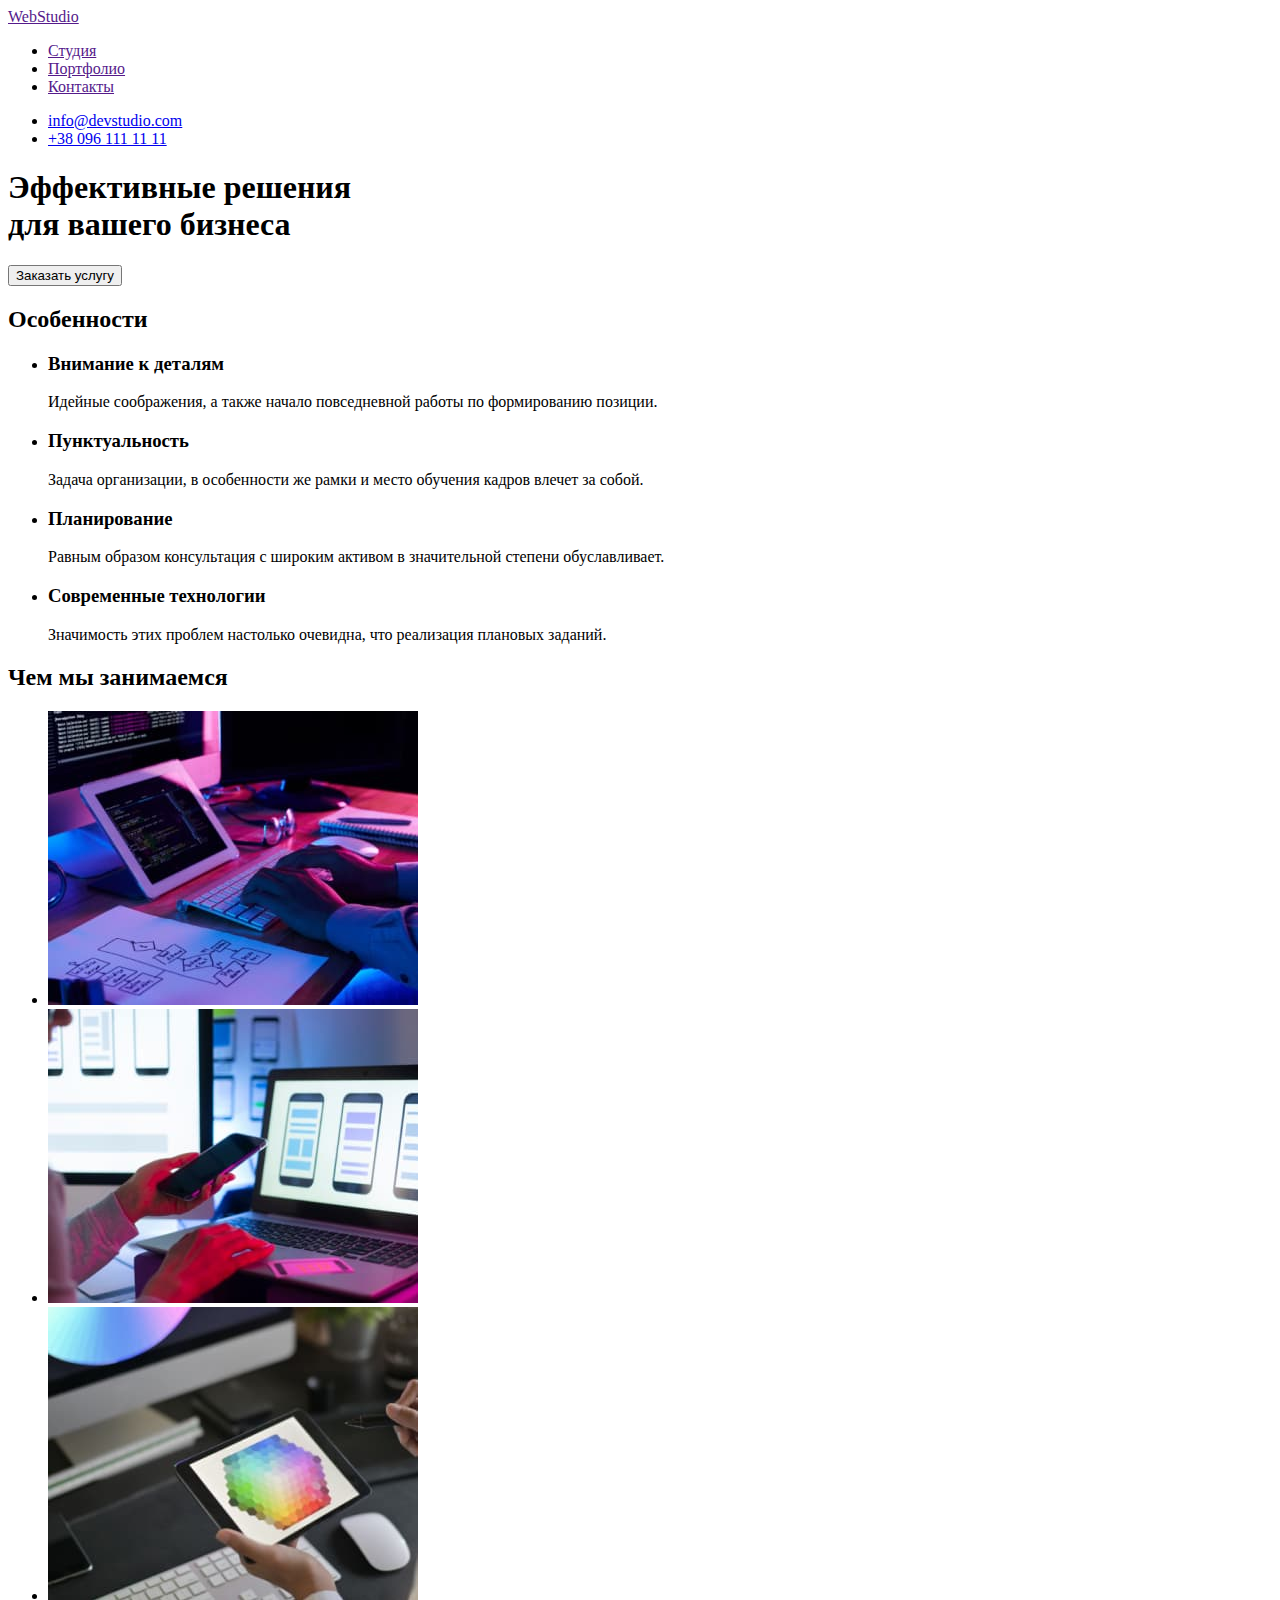
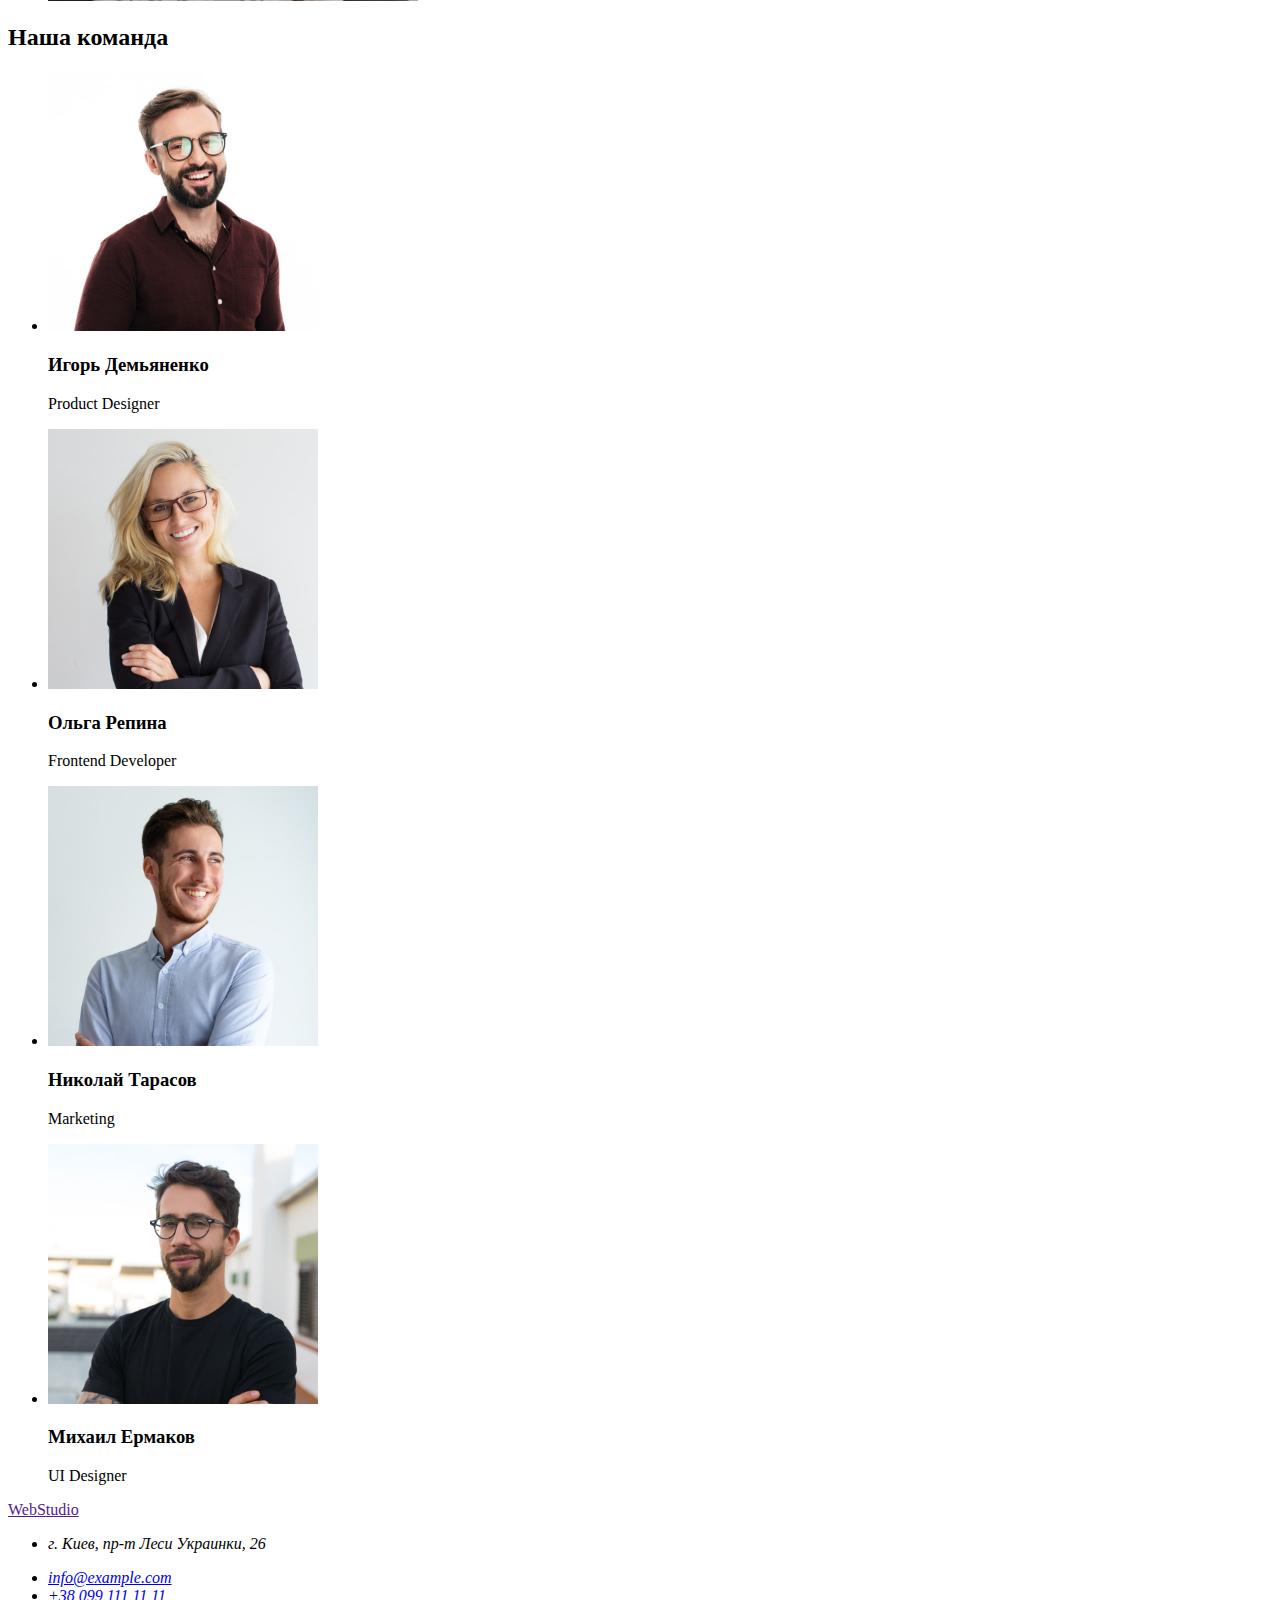
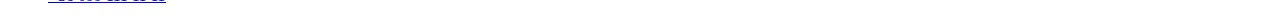
==== index.html @ 5abf7a23 "добавляет файлы 1-й домашки" ====
<!DOCTYPE html>
<html lang="ru">
<head>
    <meta charset="UTF-8">
    <meta http-equiv="X-UA-Compatible" content="IE=edge">
    <meta name="viewport" content="width=device-width, initial-scale=1.0">
    <title>Студия</title>
</head>
<body>
    <!-- Верхняя линия-->
    <header>
        <nav>
            <a href="" lang="en">WebStudio</a>
            <ul>
                <li><a href="">Студия</a></li>
                <li><a href="">Портфолио</a></li>
                <li><a href="">Контакты</a></li>
            </ul>
        </nav>
        <ul>
            <li><a href="mailto:info@devstudio.com">info@devstudio.com</a></li>
            <li><a href="tel:+380961111111">+38 096 111 11 11</a></li>
        </ul>
    </header>
    <main>
        <!--Шапка-->
        <section>
            <h1>Эффективные решения <br/> для вашего бизнеса</h1>
            <button type="button">Заказать услугу</button>
        </section>

        <!--Особенности-->
        <section>
            <h2>Особенности</h2>
            <ul>
                <li>
                    <h3>Внимание к деталям</h3>
                    <p>Идейные соображения, а также начало повседневной работы по формированию позиции.</p>
                </li>
                <li>
                    <h3>Пунктуальность</h3>
                    <p>Задача организации, в особенности же рамки и место обучения кадров влечет за собой.</p>
                </li>
                <li>
                    <h3>Планирование</h3>
                    <p>Равным образом консультация с широким активом в значительной степени обуславливает.</p>
                </li>
                <li>
                    <h3>Современные технологии</h3>
                    <p>Значимость этих проблем настолько очевидна, что реализация плановых заданий.</p>
                </li>
            </ul>
        </section>

        <!--Чем мы занимаемся-->
        <section>
            <h2>Чем мы занимаемся</h2>
            <ul>
                <li>
                    <a href=""><img src="./images/img1.jpg" alt="Веб-сайты" width="370" /></a>
                </li>
                <li>
                    <a href=""><img src="./images/img2.jpg" alt="Мобильные приложения" width="370" /></a>
                </li>
                <li>
                    <a href=""><img src="./images/img3.jpg" alt="Дизайн" width="370" /></a>
                </li>
            </ul>
        </section>

        <!--Наша команда-->
        <section>
            <h2>Наша команда</h2>
            <ul>
                <li>
                    <img src="./images/demyanenko.jpg" alt="Игорь Демьяненко" width="270">
                    <h3>Игорь Демьяненко</h3>
                    <p lang="en">Product Designer</p>
                </li>
                <li>
                    <img src="./images/repina.jpg" alt="Ольга Репина" width="270">
                    <h3>Ольга Репина</h3>
                    <p lang="en">Frontend Developer</p>
                </li>
                <li>
                    <img src="./images/tarasov.jpg" alt="Николай Тарасов" width="270">
                    <h3>Николай Тарасов</h3>
                    <p lang="en">Marketing</p>
                </li>
                <li>
                    <img src="./images/ermakov.jpg" alt="Михаил Ермаков" width="270">
                    <h3>Михаил Ермаков</h3>
                    <p lang="en">UI Designer</p>
                </li>
            </ul>
        </section>
    </main>
    <!--Подвал-->
    <footer>
        <a href="" lang="en">WebStudio</a>
        <address>
            <ul>
                <li><p>г. Киев, пр-т Леси Украинки, 26</p></li>
                <li><a href="mailto:info@example.com">info@example.com  </a></li>
                <li><a href="tel:+380991111111">+38 099 111 11 11</a></li>
            </ul>
        </address>

    </footer>
</body>
</html>
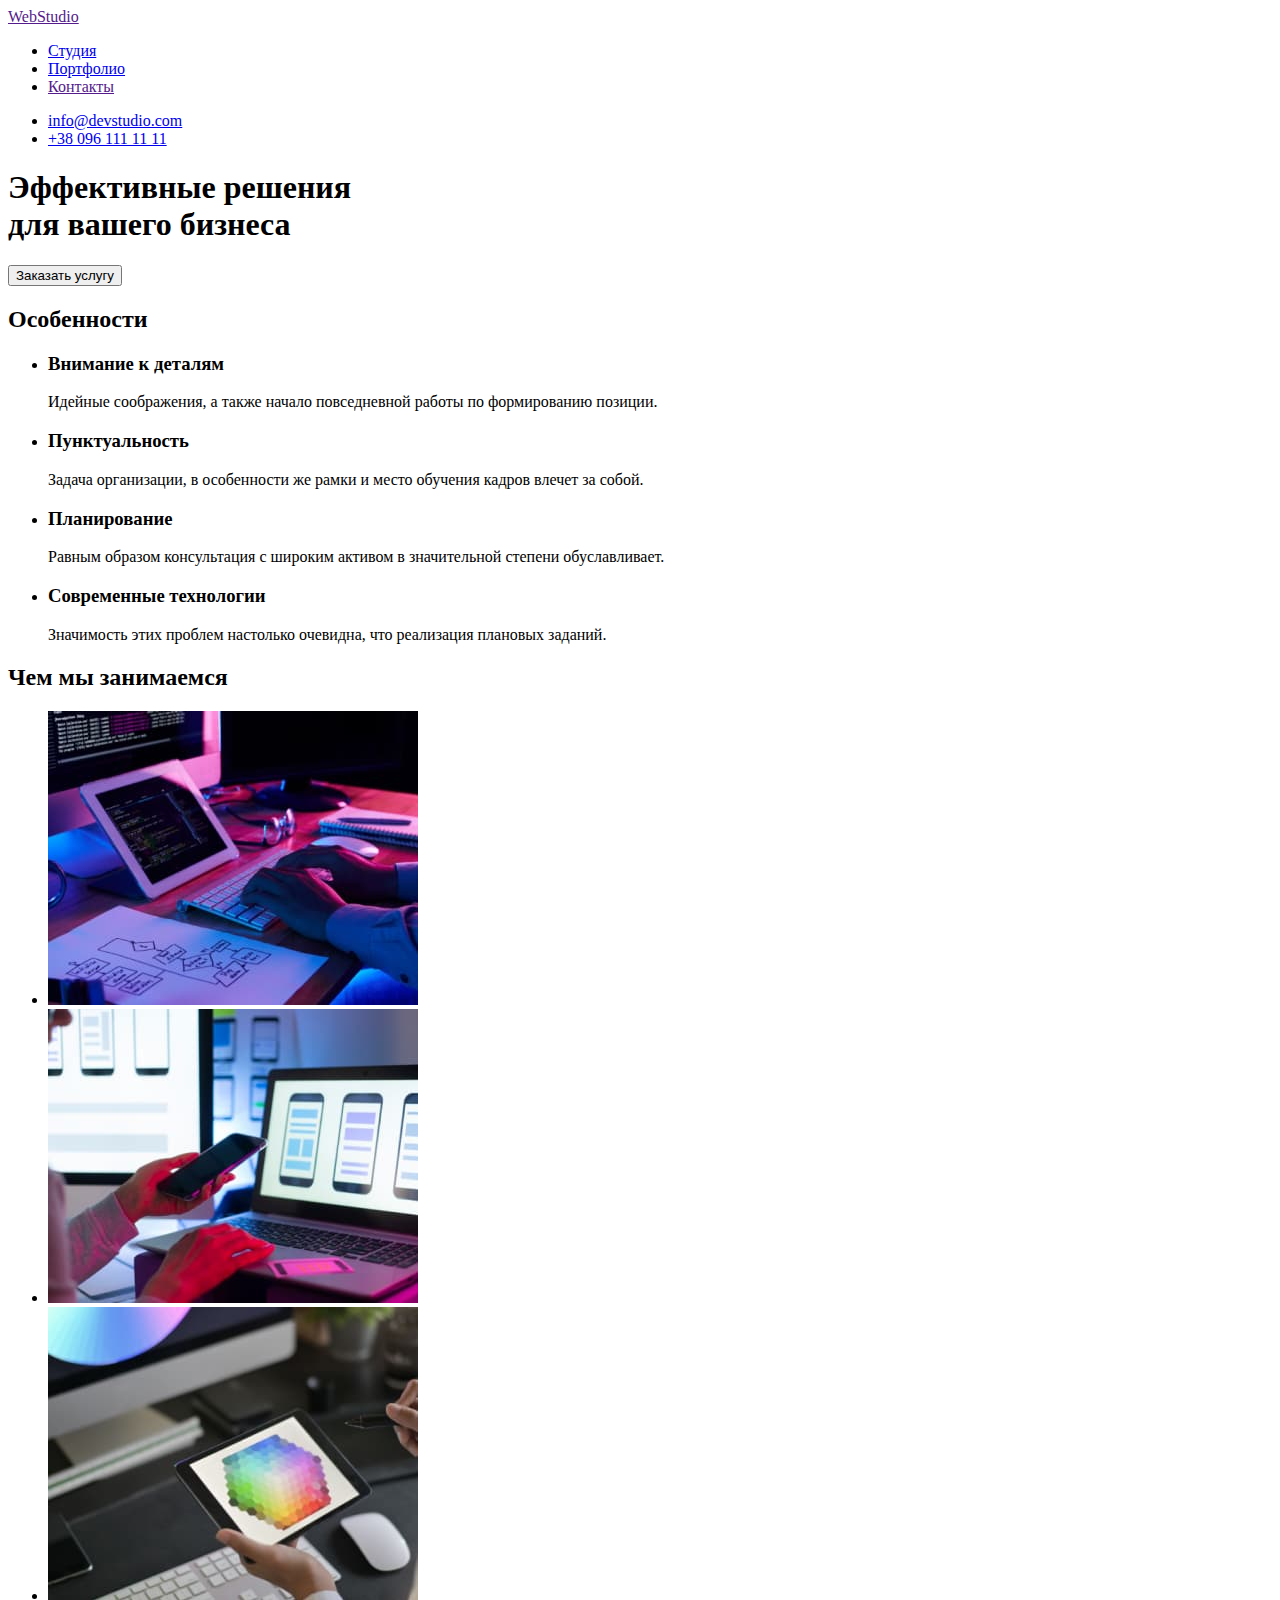
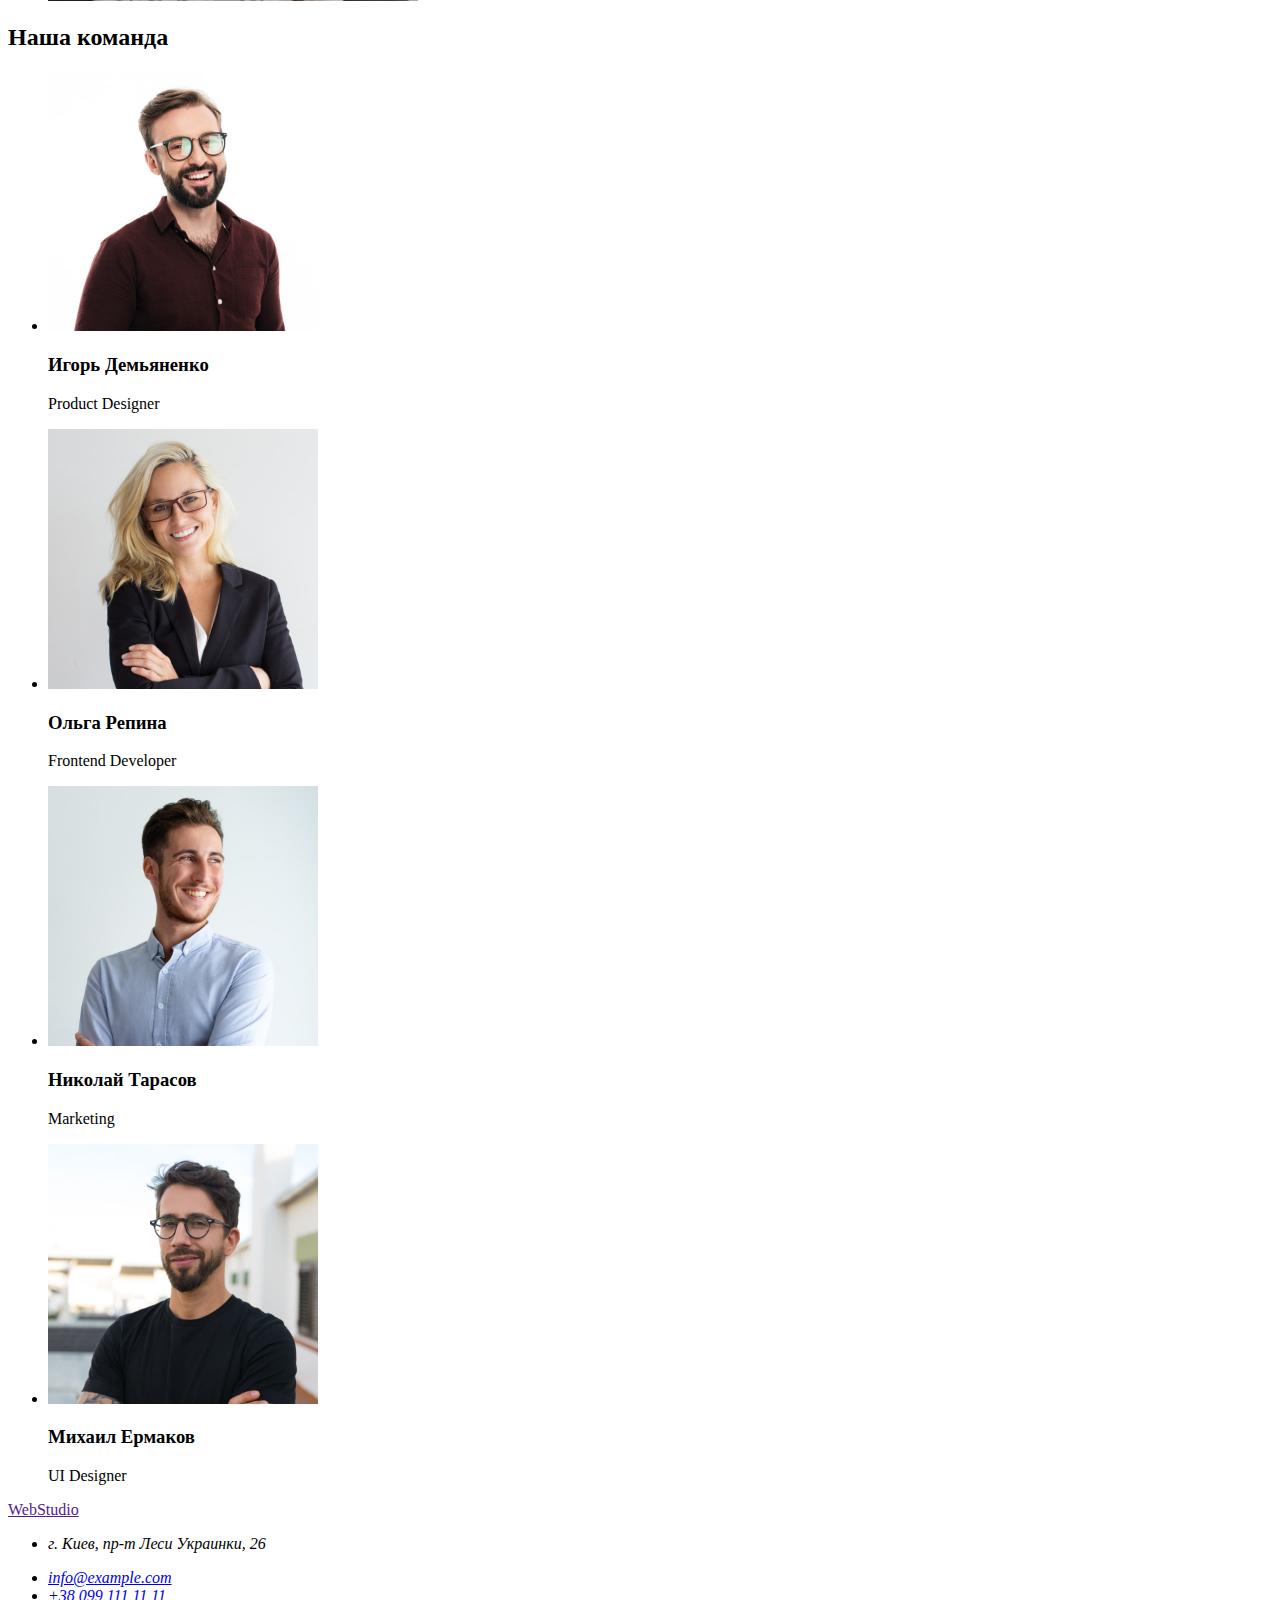
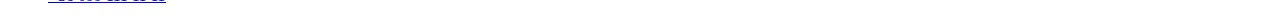
==== commit 373d1902: "Добавляет страницу Портфолио" ====
--- a/index.html
+++ b/index.html
@@ -12,8 +12,8 @@
         <nav>
             <a href="" lang="en">WebStudio</a>
             <ul>
-                <li><a href="">Студия</a></li>
-                <li><a href="">Портфолио</a></li>
+                <li><a href="./index.html">Студия</a></li>
+                <li><a href="./portfolio.html">Портфолио</a></li>
                 <li><a href="">Контакты</a></li>
             </ul>
         </nav>
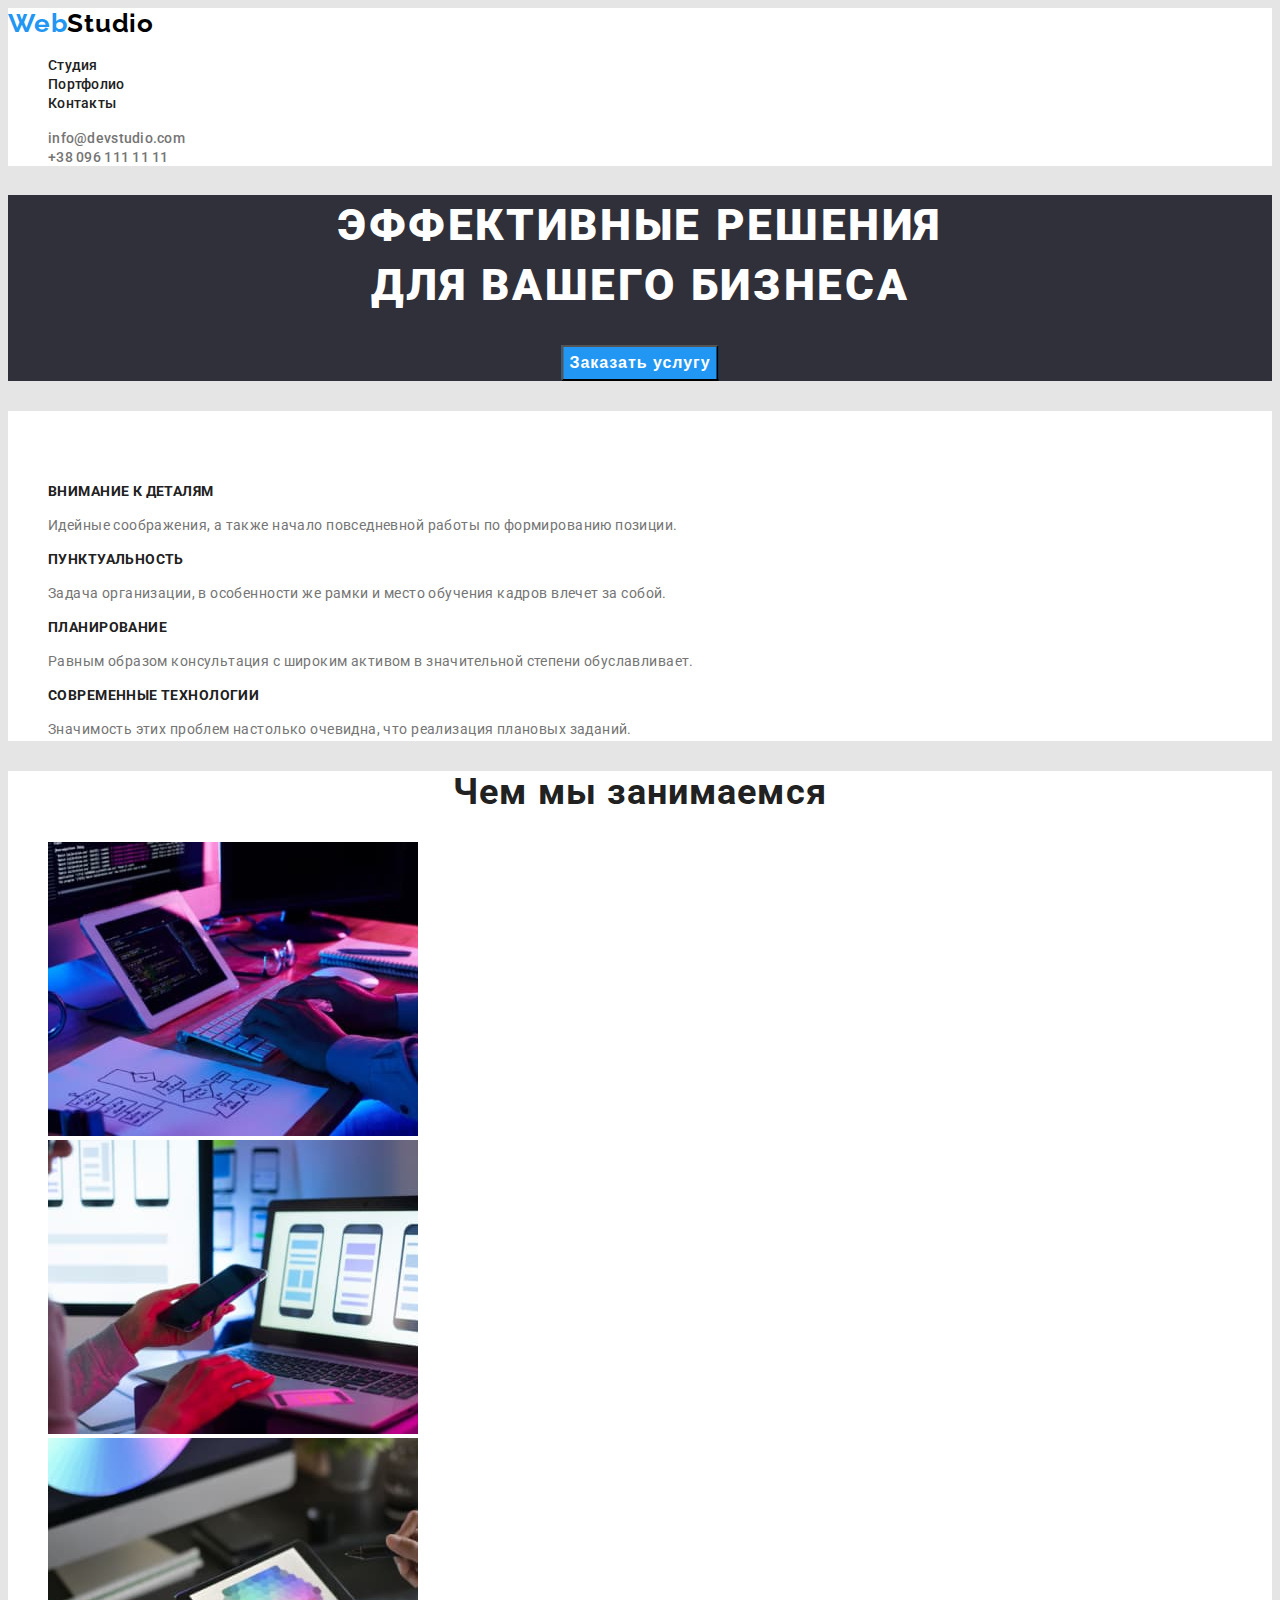
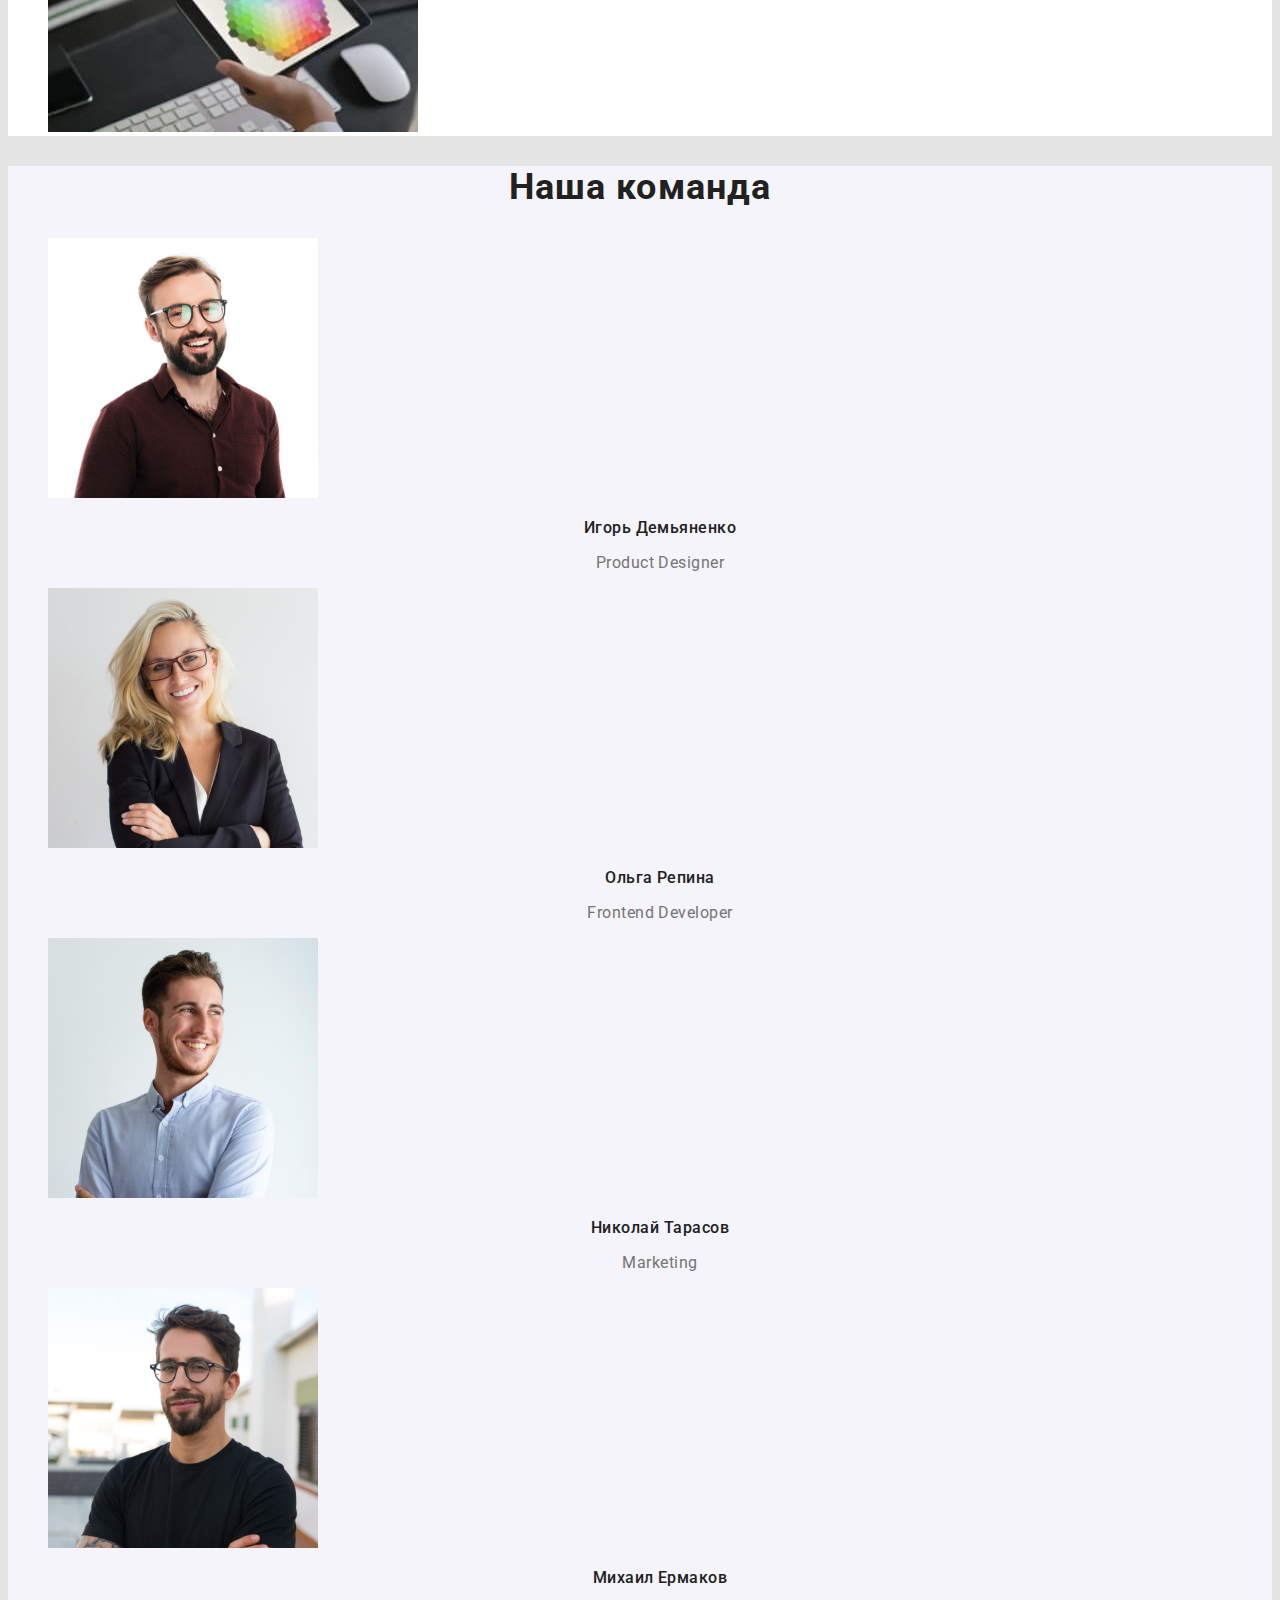
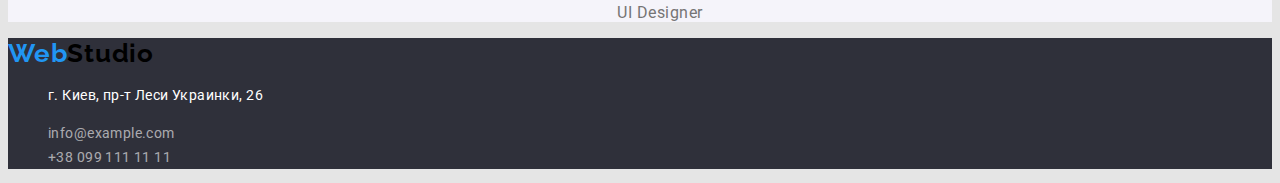
==== commit 073ee33a: "Добавляет стили главной страницы" ====
--- a/index.html
+++ b/index.html
@@ -4,58 +4,62 @@
     <meta charset="UTF-8">
     <meta http-equiv="X-UA-Compatible" content="IE=edge">
     <meta name="viewport" content="width=device-width, initial-scale=1.0">
+    <link rel="preconnect" href="https://fonts.googleapis.com">
+    <link rel="preconnect" href="https://fonts.gstatic.com" crossorigin>
+    <link href="https://fonts.googleapis.com/css2?family=Raleway:wght@700&family=Roboto:wght@400;500;700;900&display=swap" rel="stylesheet">
+    <link rel="stylesheet" href="./css/style.css">
     <title>Студия</title>
 </head>
 <body>
     <!-- Верхняя линия-->
-    <header>
-        <nav>
-            <a href="" lang="en">WebStudio</a>
-            <ul>
-                <li><a href="./index.html">Студия</a></li>
-                <li><a href="./portfolio.html">Портфолио</a></li>
-                <li><a href="">Контакты</a></li>
+    <header class="header">
+        <nav class="header-nav">
+            <a href="" lang="en" class="logo"><span>Web</span>Studio</a>
+            <ul class="header-nav-list">
+                <li><a href="./index.html" class="header-nav-item">Студия</a></li>
+                <li><a href="./portfolio.html" class="header-nav-item">Портфолио</a></li>
+                <li><a href="" class="header-nav-item">Контакты</a></li>
             </ul>
         </nav>
-        <ul>
-            <li><a href="mailto:info@devstudio.com">info@devstudio.com</a></li>
-            <li><a href="tel:+380961111111">+38 096 111 11 11</a></li>
+        <ul class="header-contacts-list">
+            <li><a href="mailto:info@devstudio.com" class="header-contacts-item">info@devstudio.com</a></li>
+            <li><a href="tel:+380961111111" class="header-contacts-item">+38 096 111 11 11</a></li>
         </ul>
     </header>
     <main>
         <!--Шапка-->
-        <section>
-            <h1>Эффективные решения <br/> для вашего бизнеса</h1>
-            <button type="button">Заказать услугу</button>
+        <section class="hero">
+            <h1 class="hero-title">Эффективные решения <br/> для вашего бизнеса</h1>
+            <button type="button" class="hero-btn">Заказать услугу</button>
         </section>
 
         <!--Особенности-->
-        <section>
-            <h2>Особенности</h2>
-            <ul>
+        <section class="specifics">
+            <h2 class="secondary-title">Особенности</h2>
+            <ul class="specifics-list">
                 <li>
-                    <h3>Внимание к деталям</h3>
-                    <p>Идейные соображения, а также начало повседневной работы по формированию позиции.</p>
+                    <h3 class="specifics-title-item">Внимание к деталям</h3>
+                    <p class="specifics-text-item">Идейные соображения, а также начало повседневной работы по формированию позиции.</p>
                 </li>
                 <li>
-                    <h3>Пунктуальность</h3>
-                    <p>Задача организации, в особенности же рамки и место обучения кадров влечет за собой.</p>
+                    <h3 class="specifics-title-item">Пунктуальность</h3>
+                    <p class="specifics-text-item">Задача организации, в особенности же рамки и место обучения кадров влечет за собой.</p>
                 </li>
                 <li>
-                    <h3>Планирование</h3>
-                    <p>Равным образом консультация с широким активом в значительной степени обуславливает.</p>
+                    <h3 class="specifics-title-item">Планирование</h3>
+                    <p class="specifics-text-item">Равным образом консультация с широким активом в значительной степени обуславливает.</p>
                 </li>
                 <li>
-                    <h3>Современные технологии</h3>
-                    <p>Значимость этих проблем настолько очевидна, что реализация плановых заданий.</p>
+                    <h3 class="specifics-title-item">Современные технологии</h3>
+                    <p class="specifics-text-item">Значимость этих проблем настолько очевидна, что реализация плановых заданий.</p>
                 </li>
             </ul>
         </section>
 
         <!--Чем мы занимаемся-->
-        <section>
-            <h2>Чем мы занимаемся</h2>
-            <ul>
+        <section class="what-we-do">
+            <h2 class="secondary-title">Чем мы занимаемся</h2>
+            <ul class="what-we-do-list">
                 <li>
                     <a href=""><img src="./images/img1.jpg" alt="Веб-сайты" width="370" /></a>
                 </li>
@@ -69,40 +73,40 @@
         </section>
 
         <!--Наша команда-->
-        <section>
-            <h2>Наша команда</h2>
-            <ul>
+        <section class="team">
+            <h2 class="secondary-title">Наша команда</h2>
+            <ul class="team-list">
                 <li>
-                    <img src="./images/demyanenko.jpg" alt="Игорь Демьяненко" width="270">
-                    <h3>Игорь Демьяненко</h3>
-                    <p lang="en">Product Designer</p>
+                    <img src="./images/demyanenko.jpg" alt="Игорь Демьяненко" width="270" class="team-list-photo">
+                    <h3 class="team-list-title">Игорь Демьяненко</h3>
+                    <p lang="en" class="team-list-text">Product Designer</p>
                 </li>
                 <li>
                     <img src="./images/repina.jpg" alt="Ольга Репина" width="270">
-                    <h3>Ольга Репина</h3>
-                    <p lang="en">Frontend Developer</p>
+                    <h3 class="team-list-title">Ольга Репина</h3>
+                    <p lang="en" class="team-list-text">Frontend Developer</p>
                 </li>
                 <li>
                     <img src="./images/tarasov.jpg" alt="Николай Тарасов" width="270">
-                    <h3>Николай Тарасов</h3>
-                    <p lang="en">Marketing</p>
+                    <h3 class="team-list-title">Николай Тарасов</h3>
+                    <p lang="en" class="team-list-text">Marketing</p>
                 </li>
                 <li>
                     <img src="./images/ermakov.jpg" alt="Михаил Ермаков" width="270">
-                    <h3>Михаил Ермаков</h3>
-                    <p lang="en">UI Designer</p>
+                    <h3 class="team-list-title">Михаил Ермаков</h3>
+                    <p lang="en" class="team-list-text">UI Designer</p>
                 </li>
             </ul>
         </section>
     </main>
     <!--Подвал-->
-    <footer>
-        <a href="" lang="en">WebStudio</a>
+    <footer class="footer">
+        <a href="" lang="en" class="logo"><span>Web</span>Studio</a>
         <address>
-            <ul>
-                <li><p>г. Киев, пр-т Леси Украинки, 26</p></li>
-                <li><a href="mailto:info@example.com">info@example.com  </a></li>
-                <li><a href="tel:+380991111111">+38 099 111 11 11</a></li>
+            <ul class="address-list">
+                <li><p class="address">г. Киев, пр-т Леси Украинки, 26</p></li>
+                <li><a href="mailto:info@example.com" class="address-item">info@example.com  </a></li>
+                <li><a href="tel:+380991111111" class="address-item">+38 099 111 11 11</a></li>
             </ul>
         </address>
 
--- a/css/style.css
+++ b/css/style.css
@@ -0,0 +1,165 @@
+/* основной черный цвет шрифта #212121 */
+/* серый цвет шрифта #757575 */
+/* голубой цвет #2196F3 */
+/* основной белый цвет #ffffff */
+/* темный фон #2F303A */
+/* светло-серый фон #F5F4FA */
+/* фон всей страницы #E5E5E5 */
+:root {
+  --primary-text-color: #212121;
+  --secondary-text-color: #757575;
+  --accent-color: #2196f3;
+  --primary-white-color: #ffffff;
+  --dark-bg-color: #2f303a;
+  --lightgray-bg-color: #f5f4fa;
+}
+body {
+  font-family: "Roboto", sans-serif;
+  background-color: #e5e5e5;
+  color: var(--primary-text-color);
+}
+ul {
+  list-style: none;
+}
+/* Верхняя линия*/
+.header {
+  background-color: var(--primary-white-color);
+}
+.logo {
+  color: #000000;
+  font-family: "Raleway", sans-serif;
+  font-weight: bold;
+  font-size: 26px;
+  line-height: 31px;
+  letter-spacing: 0.03em;
+  text-decoration: none;
+}
+
+.logo > span {
+  color: var(--accent-color);
+}
+
+.header-nav-item,
+.header-contacts-item {
+  color: var(--primary-text-color);
+  font-weight: 500;
+  font-size: 14px;
+  line-height: 16px;
+  letter-spacing: 0.02em;
+  text-decoration: none;
+}
+
+.header-contacts-item {
+  color: var(--secondary-text-color);
+}
+
+.header-nav-item:hover,
+.header-nav-item:focus,
+.header-contacts-item:hover,
+.header-contacts-item:focus {
+  color: var(--accent-color);
+}
+
+/* Шапка */
+
+.hero {
+  background-color: var(--dark-bg-color);
+}
+.hero-title {
+  color: var(--primary-white-color);
+  font-weight: 900;
+  font-size: 44px;
+  line-height: 60px;
+  text-align: center;
+  letter-spacing: 0.06em;
+  text-transform: uppercase;
+}
+.hero-btn {
+  font-weight: bold;
+  font-size: 16px;
+  line-height: 30px;
+  text-align: center;
+  letter-spacing: 0.06em;
+  color: var(--primary-white-color);
+  background-color: var(--accent-color);
+  position: relative;
+  left: 50%;
+  transform: translate(-50%, 0);
+}
+.hero-btn:focus,
+.hero-btn:hover {
+  background-color: #188ce8;
+}
+
+/* Особенности */
+.specifics {
+  background-color: var(--primary-white-color);
+}
+.secondary-title {
+  font-weight: bold;
+  font-size: 36px;
+  line-height: 42px;
+  text-align: center;
+  letter-spacing: 0.03em;
+}
+/* Временный вариант скрыть заголовок */
+.specifics > .secondary-title {
+  color: var(--primary-white-color);
+}
+
+.specifics-title-item {
+  font-weight: bold;
+  font-size: 14px;
+  line-height: 16px;
+  letter-spacing: 0.03em;
+  text-transform: uppercase;
+}
+
+.specifics-text-item {
+  font-weight: normal;
+  font-size: 14px;
+  line-height: 24px;
+  letter-spacing: 0.03em;
+  color: var(--secondary-text-color);
+}
+/* Чем мы занимаемся */
+.what-we-do {
+  background-color: var(--primary-white-color);
+}
+
+/* наша команда */
+.team {
+  background-color: var(--lightgray-bg-color);
+}
+
+.team-list-title,
+.team-list-text {
+  font-weight: 500;
+  font-size: 16px;
+  line-height: 19px;
+  text-align: center;
+  letter-spacing: 0.03em;
+}
+
+.team-list-text {
+  font-weight: normal;
+  color: var(--secondary-text-color);
+}
+
+/* Подвал */
+.footer {
+  background-color: var(--dark-bg-color);
+}
+.address-list {
+  list-style: none;
+  color: var(--primary-white-color);
+  font-style: normal;
+  font-weight: normal;
+  font-size: 14px;
+  line-height: 24px;
+  letter-spacing: 0.03em;
+}
+.address-item {
+  text-decoration: none;
+  color: rgba(255, 255, 255, 0.6);
+}
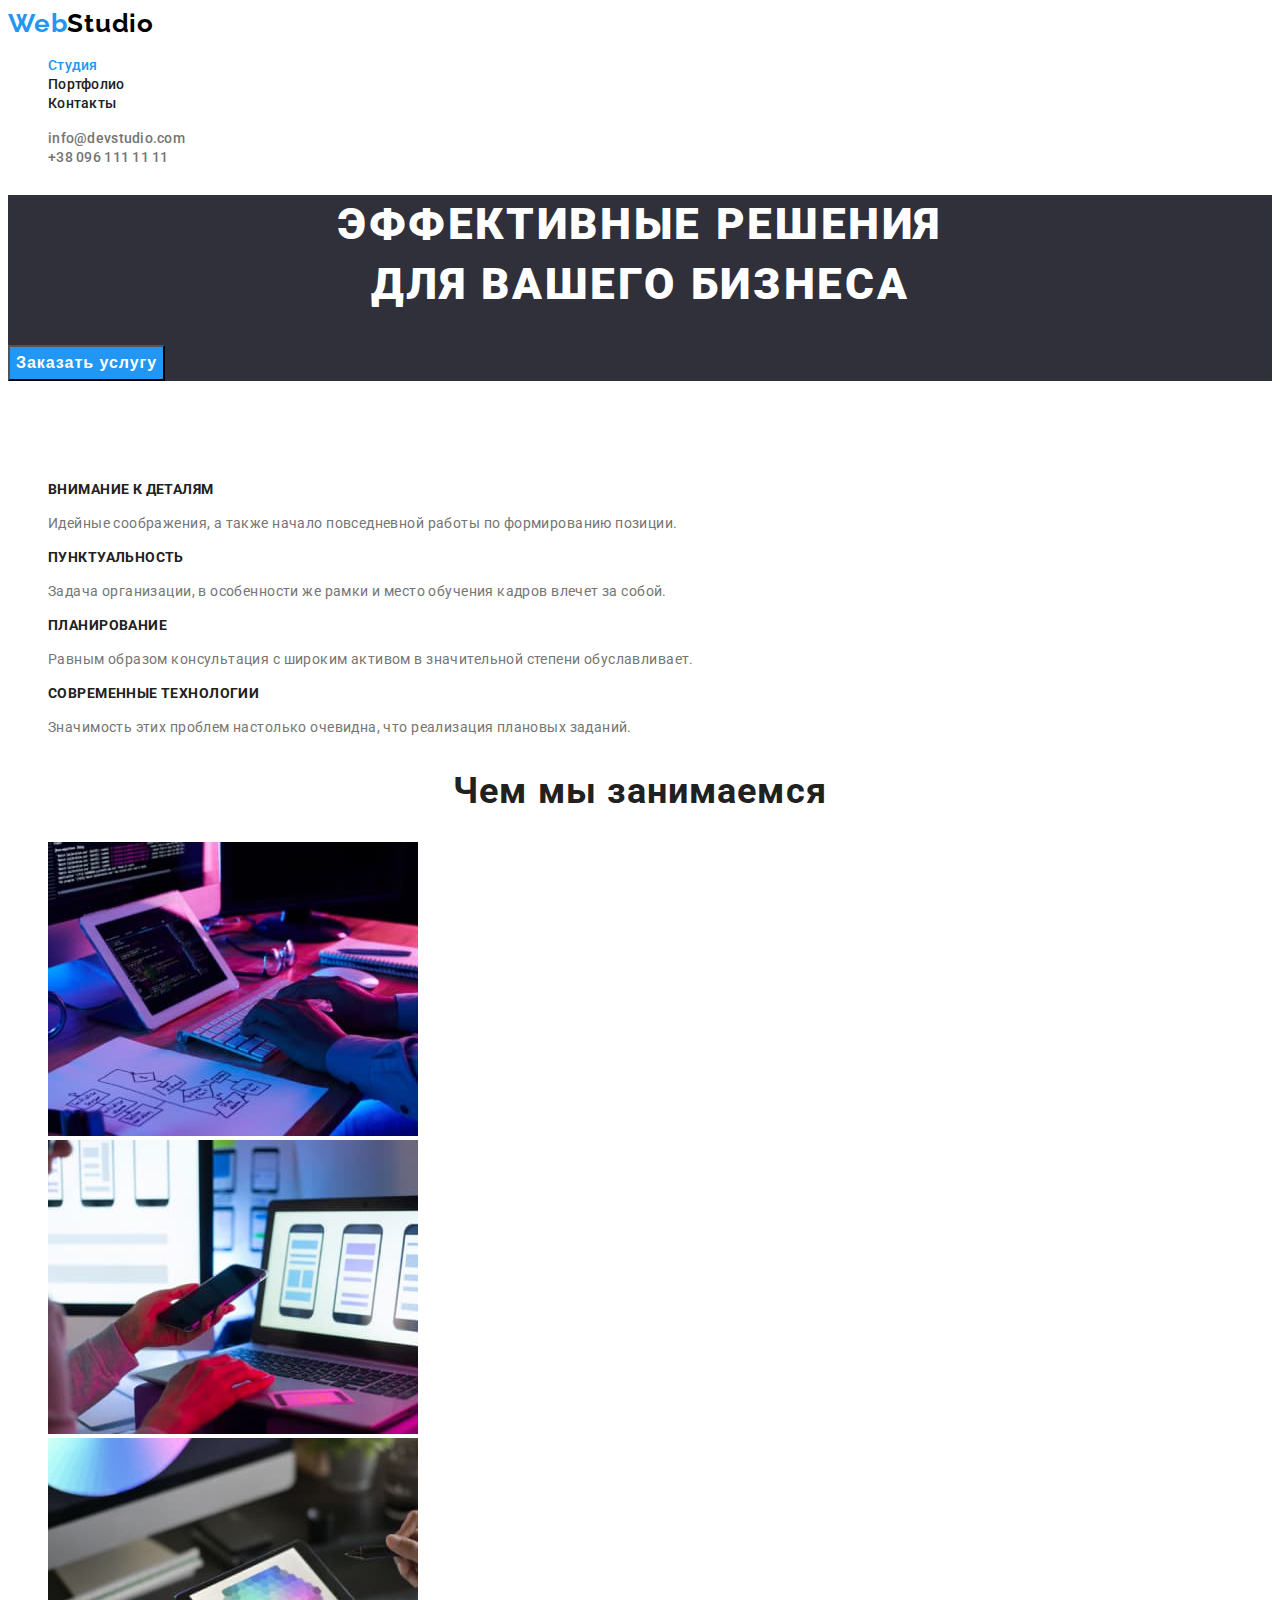
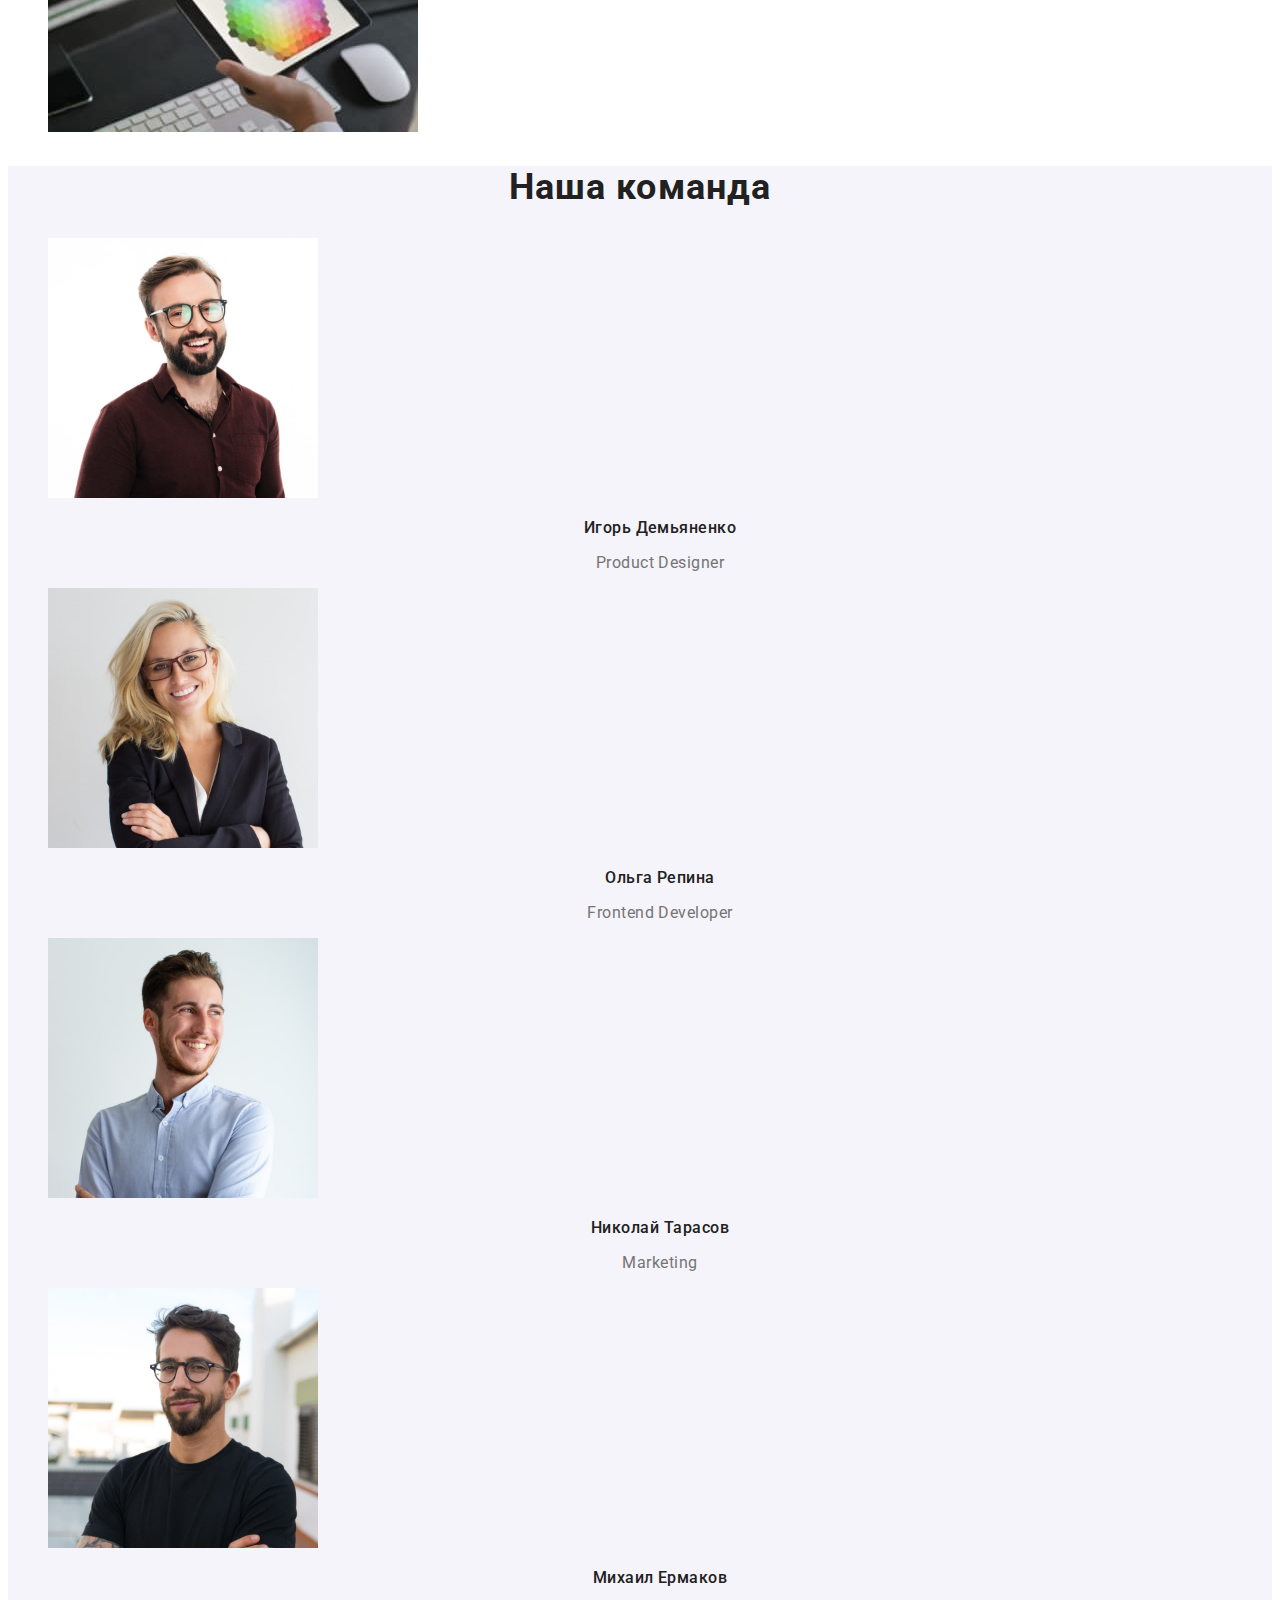
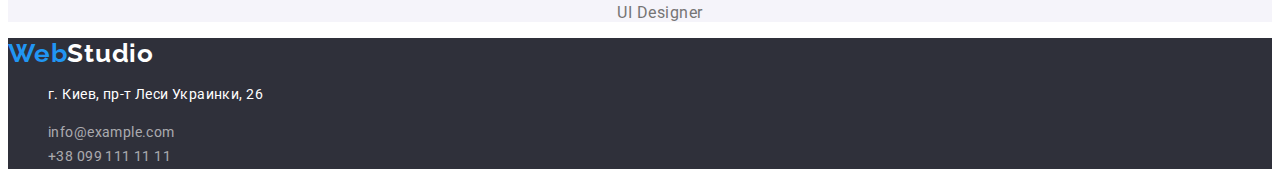
==== commit 49a16fae: "Добавляет стили Портфолио" ====
--- a/index.html
+++ b/index.html
@@ -14,16 +14,16 @@
     <!-- Верхняя линия-->
     <header class="header">
         <nav class="header-nav">
-            <a href="" lang="en" class="logo"><span>Web</span>Studio</a>
-            <ul class="header-nav-list">
-                <li><a href="./index.html" class="header-nav-item">Студия</a></li>
-                <li><a href="./portfolio.html" class="header-nav-item">Портфолио</a></li>
-                <li><a href="" class="header-nav-item">Контакты</a></li>
+            <a href="" lang="en" class="logo link"><span>Web</span>Studio</a>
+            <ul class="header-nav-list list">
+                <li><a href="./index.html" class="header-nav-item current link">Студия</a></li>
+                <li><a href="./portfolio.html" class="header-nav-item link">Портфолио</a></li>
+                <li><a href="" class="header-nav-item link">Контакты</a></li>
             </ul>
         </nav>
-        <ul class="header-contacts-list">
-            <li><a href="mailto:info@devstudio.com" class="header-contacts-item">info@devstudio.com</a></li>
-            <li><a href="tel:+380961111111" class="header-contacts-item">+38 096 111 11 11</a></li>
+        <ul class="header-contacts-list list">
+            <li><a href="mailto:info@devstudio.com" class="header-contacts-item link">info@devstudio.com</a></li>
+            <li><a href="tel:+380961111111" class="header-contacts-item link">+38 096 111 11 11</a></li>
         </ul>
     </header>
     <main>
@@ -36,22 +36,22 @@
         <!--Особенности-->
         <section class="specifics">
             <h2 class="secondary-title">Особенности</h2>
-            <ul class="specifics-list">
+            <ul class="specifics-list list">
                 <li>
-                    <h3 class="specifics-title-item">Внимание к деталям</h3>
-                    <p class="specifics-text-item">Идейные соображения, а также начало повседневной работы по формированию позиции.</p>
+                    <h3 class="specifics-title">Внимание к деталям</h3>
+                    <p class="specifics-text">Идейные соображения, а также начало повседневной работы по формированию позиции.</p>
                 </li>
                 <li>
-                    <h3 class="specifics-title-item">Пунктуальность</h3>
-                    <p class="specifics-text-item">Задача организации, в особенности же рамки и место обучения кадров влечет за собой.</p>
+                    <h3 class="specifics-title">Пунктуальность</h3>
+                    <p class="specifics-text">Задача организации, в особенности же рамки и место обучения кадров влечет за собой.</p>
                 </li>
                 <li>
-                    <h3 class="specifics-title-item">Планирование</h3>
-                    <p class="specifics-text-item">Равным образом консультация с широким активом в значительной степени обуславливает.</p>
+                    <h3 class="specifics-title">Планирование</h3>
+                    <p class="specifics-text">Равным образом консультация с широким активом в значительной степени обуславливает.</p>
                 </li>
                 <li>
-                    <h3 class="specifics-title-item">Современные технологии</h3>
-                    <p class="specifics-text-item">Значимость этих проблем настолько очевидна, что реализация плановых заданий.</p>
+                    <h3 class="specifics-title">Современные технологии</h3>
+                    <p class="specifics-text">Значимость этих проблем настолько очевидна, что реализация плановых заданий.</p>
                 </li>
             </ul>
         </section>
@@ -59,7 +59,7 @@
         <!--Чем мы занимаемся-->
         <section class="what-we-do">
             <h2 class="secondary-title">Чем мы занимаемся</h2>
-            <ul class="what-we-do-list">
+            <ul class="what-we-do-list list">
                 <li>
                     <a href=""><img src="./images/img1.jpg" alt="Веб-сайты" width="370" /></a>
                 </li>
@@ -75,7 +75,7 @@
         <!--Наша команда-->
         <section class="team">
             <h2 class="secondary-title">Наша команда</h2>
-            <ul class="team-list">
+            <ul class="team-list list">
                 <li>
                     <img src="./images/demyanenko.jpg" alt="Игорь Демьяненко" width="270" class="team-list-photo">
                     <h3 class="team-list-title">Игорь Демьяненко</h3>
@@ -101,12 +101,12 @@
     </main>
     <!--Подвал-->
     <footer class="footer">
-        <a href="" lang="en" class="logo"><span>Web</span>Studio</a>
+        <a href="" lang="en" class="logo logo-footer link"><span>Web</span>Studio</a>
         <address>
-            <ul class="address-list">
-                <li><p class="address">г. Киев, пр-т Леси Украинки, 26</p></li>
-                <li><a href="mailto:info@example.com" class="address-item">info@example.com  </a></li>
-                <li><a href="tel:+380991111111" class="address-item">+38 099 111 11 11</a></li>
+            <ul class="address-list list">
+                <li><p class="address link">г. Киев, пр-т Леси Украинки, 26</p></li>
+                <li><a href="mailto:info@example.com" class="address-item link">info@example.com  </a></li>
+                <li><a href="tel:+380991111111" class="address-item link">+38 099 111 11 11</a></li>
             </ul>
         </address>
 
--- a/css/style.css
+++ b/css/style.css
@@ -4,7 +4,7 @@
 /* основной белый цвет #ffffff */
 /* темный фон #2F303A */
 /* светло-серый фон #F5F4FA */
-/* фон всей страницы #E5E5E5 */
+
 :root {
   --primary-text-color: #212121;
   --secondary-text-color: #757575;
@@ -15,24 +15,22 @@
 }
 body {
   font-family: "Roboto", sans-serif;
-  background-color: #e5e5e5;
   color: var(--primary-text-color);
 }
-ul {
+.list {
   list-style: none;
 }
+.link {
+  text-decoration: none;
+}
 /* Верхняя линия*/
-.header {
-  background-color: var(--primary-white-color);
-}
 .logo {
   color: #000000;
   font-family: "Raleway", sans-serif;
-  font-weight: bold;
+  font-weight: 700;
   font-size: 26px;
-  line-height: 31px;
+  line-height: 1.19;
   letter-spacing: 0.03em;
-  text-decoration: none;
 }
 
 .logo > span {
@@ -44,9 +42,8 @@
   color: var(--primary-text-color);
   font-weight: 500;
   font-size: 14px;
-  line-height: 16px;
+  line-height: 1.14;
   letter-spacing: 0.02em;
-  text-decoration: none;
 }
 
 .header-contacts-item {
@@ -56,7 +53,8 @@
 .header-nav-item:hover,
 .header-nav-item:focus,
 .header-contacts-item:hover,
-.header-contacts-item:focus {
+.header-contacts-item:focus,
+.header-nav-item.current {
   color: var(--accent-color);
 }
 
@@ -69,22 +67,18 @@
   color: var(--primary-white-color);
   font-weight: 900;
   font-size: 44px;
-  line-height: 60px;
+  line-height: 1.36;
   text-align: center;
   letter-spacing: 0.06em;
   text-transform: uppercase;
 }
 .hero-btn {
-  font-weight: bold;
-  font-size: 16px;
-  line-height: 30px;
-  text-align: center;
-  letter-spacing: 0.06em;
   color: var(--primary-white-color);
   background-color: var(--accent-color);
-  position: relative;
-  left: 50%;
-  transform: translate(-50%, 0);
+  font-weight: 700;
+  font-size: 16px;
+  line-height: 1.875;
+  letter-spacing: 0.06em;
 }
 .hero-btn:focus,
 .hero-btn:hover {
@@ -92,39 +86,33 @@
 }
 
 /* Особенности */
-.specifics {
-  background-color: var(--primary-white-color);
-}
+
 .secondary-title {
-  font-weight: bold;
+  font-weight: 700;
   font-size: 36px;
-  line-height: 42px;
+  line-height: 1.17;
   text-align: center;
   letter-spacing: 0.03em;
 }
-/* Временный вариант скрыть заголовок */
+/* Временный вариант скрыть заголовок, которого нет на макете */
 .specifics > .secondary-title {
   color: var(--primary-white-color);
 }
 
-.specifics-title-item {
-  font-weight: bold;
+.specifics-title {
+  font-weight: 700;
   font-size: 14px;
-  line-height: 16px;
+  line-height: 1.14;
   letter-spacing: 0.03em;
   text-transform: uppercase;
 }
 
-.specifics-text-item {
+.specifics-text {
+  color: var(--secondary-text-color);
   font-weight: normal;
   font-size: 14px;
-  line-height: 24px;
+  line-height: 1.71;
   letter-spacing: 0.03em;
-  color: var(--secondary-text-color);
-}
-/* Чем мы занимаемся */
-.what-we-do {
-  background-color: var(--primary-white-color);
 }
 
 /* наша команда */
@@ -136,30 +124,64 @@
 .team-list-text {
   font-weight: 500;
   font-size: 16px;
-  line-height: 19px;
+  line-height: 1.19;
   text-align: center;
   letter-spacing: 0.03em;
 }
 
 .team-list-text {
-  font-weight: normal;
+  font-weight: 400;
   color: var(--secondary-text-color);
 }
 
+/* Портфолио */
+
+/* Временный вариант скрыть заголовок, которого нет на макете */
+.portfolio-title {
+  color: var(--primary-white-color);
+}
+.portfolio-btn {
+  background-color: var(--lightgray-bg-color);
+  font-family: inherit;
+  font-weight: 500;
+  font-size: 16px;
+  line-height: 1.62;
+  text-align: center;
+  letter-spacing: 0.03em;
+}
+.portfolio-btn:focus,
+.portfolio-btn:hover {
+  background-color: var(--accent-color);
+  color: var(--primary-white-color);
+}
+
+.portfolio-list-title {
+  color: var(--primary-text-color);
+  font-weight: 700;
+  font-size: 18px;
+  line-height: 2;
+  letter-spacing: 0.06em;
+}
+.portfolio-list-text {
+  color: var(--secondary-text-color);
+  font-size: 16px;
+  line-height: 1.875;
+  letter-spacing: 0.03em;
+}
 /* Подвал */
 .footer {
   background-color: var(--dark-bg-color);
 }
+.logo-footer {
+  color: var(--primary-white-color);
+}
 .address-list {
-  list-style: none;
   color: var(--primary-white-color);
   font-style: normal;
-  font-weight: normal;
   font-size: 14px;
-  line-height: 24px;
+  line-height: 1.71;
   letter-spacing: 0.03em;
 }
 .address-item {
-  text-decoration: none;
   color: rgba(255, 255, 255, 0.6);
 }
